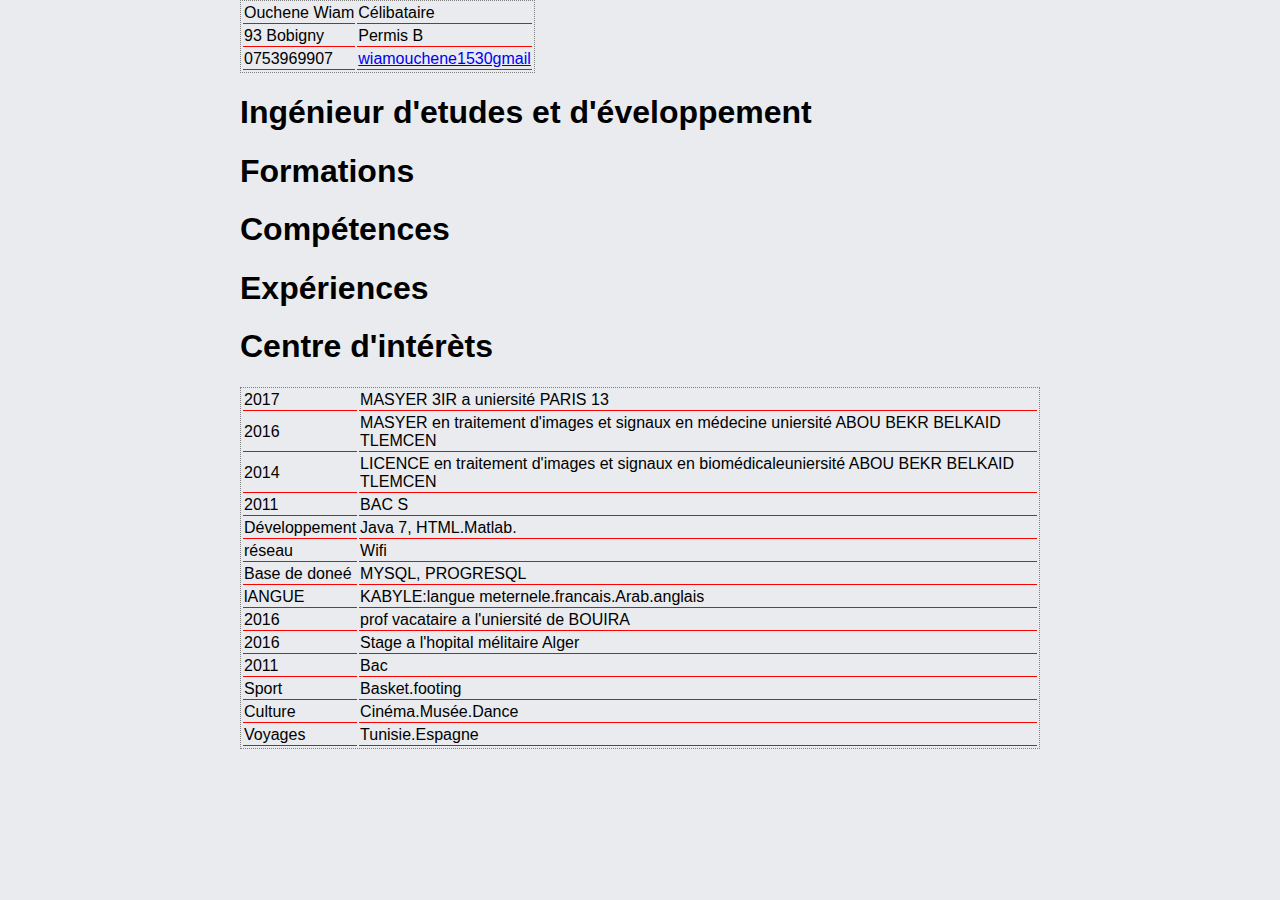
==== index.html @ e4cb01b1 "Add files via upload" ====
<!DOCTYPE html>
<html lang="en">
<head>
    <meta charset="UTF-8">
    <meta name="viewport" content="width=device-width, initial-scale=1.0">
    <meta http-equiv="X-UA-Compatible" content="ie=edge">
    <title>Document</title>
    <style>
        body{
              background-color: #e9ebee;              
              font-family: system, -apple-system, ".SFNSText-Regular", "San Francisco", "Roboto", "Segoe UI", "Helvetica Neue", "Lucida Grande", sans-serif;
              font-size: 16px;
              margin: 0 auto;
              max-width: 800px;              
          }
        table{
            border: 1px dotted gray;
        }

        td{
            border-bottom: 1px solid red;
        }
    </style>
</head>
<body>

    <table>
        <thead>
            <tr>
                    <td>Ouchene Wiam</td>
                    <td>Célibataire</td>
            </tr>
            <tr>
                    <td>93 Bobigny</td>
                    <td>Permis B</td>
            </tr>
            <tr>
                    <td>0753969907</td>
                    <td>
                        <a href="wiamouchene1530gmail.com">wiamouchene1530gmail</a>
                    </td>
            </tr>
        </thead>
    </table>
    
    <h1>Ingénieur d'etudes et d'éveloppement</h1>
<h1>Formations</h1>
    <table>
            <thead>
                <tr>
                        <td>2017</td>
                        <td>MASYER 3IR a uniersité PARIS 13</td>
                
                <tr>
                        <td>2016</td>
                
                        <td>MASYER en traitement d'images et signaux en médecine uniersité ABOU BEKR BELKAID TLEMCEN</td>
                        </td>
                </tr>
                <tr>
                        <td>2014</td>
                
                        <td>LICENCE en traitement d'images et signaux en biomédicaleuniersité ABOU BEKR BELKAID TLEMCEN</td>
                        </td>
                </tr>
                <tr>
                        <td>2011</td>
                
                        <td>BAC S</td>
                    
                </tr>
                <h1>Compétences</h1>
                <tr>
                        <td>Développement</td>
                        <td>Java 7, HTML.Matlab.</td>

                </tr>
                <tr>
                        <td>réseau</td>
                        <td>Wifi</td>
                </tr>
                
                <tr>
                        <td>Base de doneé</td>
                        <td>MYSQL, PROGRESQL</td>
                </tr>
                <tr>
                        <td>lANGUE</td>
                        <td>KABYLE:langue meternele.francais.Arab.anglais</td>
                </tr>
               <h1>Expériences</h1>
               <tr>
                    <td>2016</td>
                    <td>prof vacataire a l'uniersité de BOUIRA</td>
            </tr>
               <tr>
                    <td>2016</td>
                    <td>Stage a l'hopital mélitaire Alger</td>
            </tr>
            <tr>
                    <td>2011</td>
                    <td>Bac</td>
            </tr>
            <h1>Centre d'intérèts</h1>
            <tr>
                    <td>Sport</td>
                    <td>Basket.footing</td>
            </tr>
            <tr>
                    <td>Culture</td>
                    <td>Cinéma.Musée.Dance</td>
            </tr>
            <tr>
                    <td>Voyages</td>
                    <td>Tunisie.Espagne</td>
            </tr>


        </thead  >
        </table>
</body>
</html>
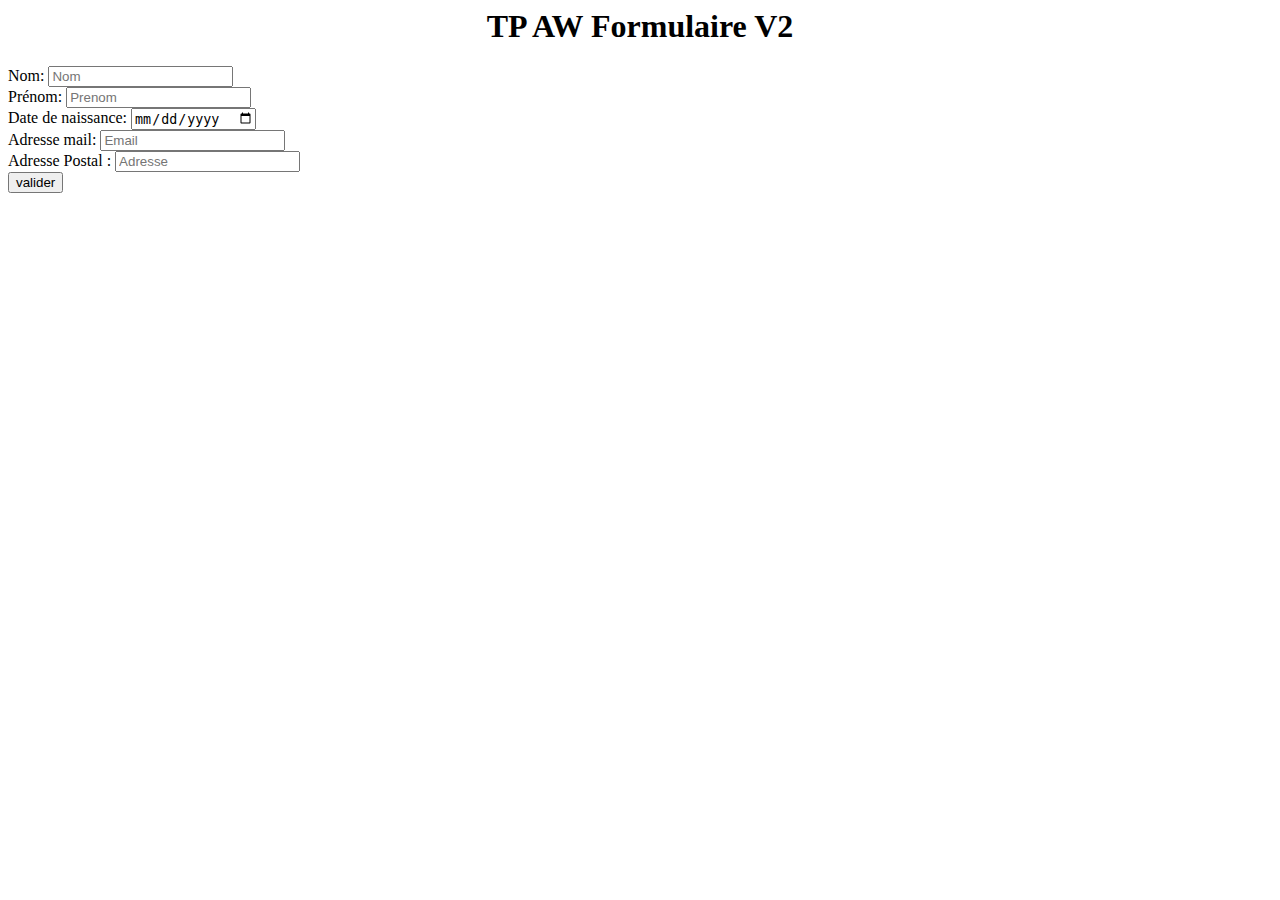
==== commit 5ab7173e: "Add files via upload" ====
--- a/index.html
+++ b/index.html
@@ -1,122 +1,70 @@
-<!DOCTYPE html>
-<html lang="en">
+<! doctype html>
+
 <head>
-    <meta charset="UTF-8">
-    <meta name="viewport" content="width=device-width, initial-scale=1.0">
-    <meta http-equiv="X-UA-Compatible" content="ie=edge">
-    <title>Document</title>
-    <style>
-        body{
-              background-color: #e9ebee;              
-              font-family: system, -apple-system, ".SFNSText-Regular", "San Francisco", "Roboto", "Segoe UI", "Helvetica Neue", "Lucida Grande", sans-serif;
-              font-size: 16px;
-              margin: 0 auto;
-              max-width: 800px;              
-          }
-        table{
-            border: 1px dotted gray;
-        }
+    <script src="js/jquery-3.2.1.slim.min.js"></script>
+    <script src="js/form-jquery-validation.js"></script>
+    <link rel="stylesheet" href="css/bootstrap.min.css">
+    <script src="js/bootstrap.min.js"></script>
+    <script src="https://ajax.googleapis.com/ajax/libs/jquery/3.2.1/jquery.min.js"></script>
+    <title> formulaire </title>
+    <script>
+        $(document).ready(function(){
+            $("button").click(function(){
+                if ($("#nom").val()==""||$("#prenom").val()==""||$("#prenom").val()=="" )
+                                alert("vous devez remlpir tous les champs")
+                                $(".nom").html('Champs obligatoire');
+            });
+        });
+        </script>
+</head>
 
-        td{
-            border-bottom: 1px solid red;
-        }
-    </style>
-</head>
 <body>
-
-    <table>
-        <thead>
-            <tr>
-                    <td>Ouchene Wiam</td>
-                    <td>Célibataire</td>
-            </tr>
-            <tr>
-                    <td>93 Bobigny</td>
-                    <td>Permis B</td>
-            </tr>
-            <tr>
-                    <td>0753969907</td>
-                    <td>
-                        <a href="wiamouchene1530gmail.com">wiamouchene1530gmail</a>
-                    </td>
-            </tr>
-        </thead>
-    </table>
-    
-    <h1>Ingénieur d'etudes et d'éveloppement</h1>
-<h1>Formations</h1>
-    <table>
-            <thead>
-                <tr>
-                        <td>2017</td>
-                        <td>MASYER 3IR a uniersité PARIS 13</td>
+    <h1>
+        <center>TP AW Formulaire V2 </center>
+    </h1>
+    <div class="container">
+        <form action="">
+            Nom: 
+            
+                <input class="form-control" type="text" name="nom" id="nom" placeholder="Nom">
+           <br>
+            Prénom: 
+            
+                <input class="form-control" type="text" name="prenom" id="prenom" minlength="5" maxlength="20" placeholder="Prenom" />
+            <br>
+               Date de naissance:
+      
+                    <input class="form-control" type="Date" name="Date" />
+            <br>        
+            Adresse mail:
+                <input class="form-control" type="email" name="email" minlength="5" maxlength="30" placeholder="Email" />
+             <br>
+                Adresse Postal :
                 
-                <tr>
-                        <td>2016</td>
-                
-                        <td>MASYER en traitement d'images et signaux en médecine uniersité ABOU BEKR BELKAID TLEMCEN</td>
-                        </td>
-                </tr>
-                <tr>
-                        <td>2014</td>
-                
-                        <td>LICENCE en traitement d'images et signaux en biomédicaleuniersité ABOU BEKR BELKAID TLEMCEN</td>
-                        </td>
-                </tr>
-                <tr>
-                        <td>2011</td>
-                
-                        <td>BAC S</td>
-                    
-                </tr>
-                <h1>Compétences</h1>
-                <tr>
-                        <td>Développement</td>
-                        <td>Java 7, HTML.Matlab.</td>
-
-                </tr>
-                <tr>
-                        <td>réseau</td>
-                        <td>Wifi</td>
-                </tr>
-                
-                <tr>
-                        <td>Base de doneé</td>
-                        <td>MYSQL, PROGRESQL</td>
-                </tr>
-                <tr>
-                        <td>lANGUE</td>
-                        <td>KABYLE:langue meternele.francais.Arab.anglais</td>
-                </tr>
-               <h1>Expériences</h1>
-               <tr>
-                    <td>2016</td>
-                    <td>prof vacataire a l'uniersité de BOUIRA</td>
-            </tr>
-               <tr>
-                    <td>2016</td>
-                    <td>Stage a l'hopital mélitaire Alger</td>
-            </tr>
-            <tr>
-                    <td>2011</td>
-                    <td>Bac</td>
-            </tr>
-            <h1>Centre d'intérèts</h1>
-            <tr>
-                    <td>Sport</td>
-                    <td>Basket.footing</td>
-            </tr>
-            <tr>
-                    <td>Culture</td>
-                    <td>Cinéma.Musée.Dance</td>
-            </tr>
-            <tr>
-                    <td>Voyages</td>
-                    <td>Tunisie.Espagne</td>
-            </tr>
+                    <input class="form-control" type="text" name="adresse" minlength="5" maxlength="50" placeholder="Adresse" />
+         <br>
+         <button type="submit" id="submit" class="btn btn-primary" > valider </button>     
+        </form>
 
 
-        </thead  >
-        </table>
+
+    </div>
+
+
+
+
+
+
+
+
+
+
+
+
+
+
+
+
 </body>
+
 </html>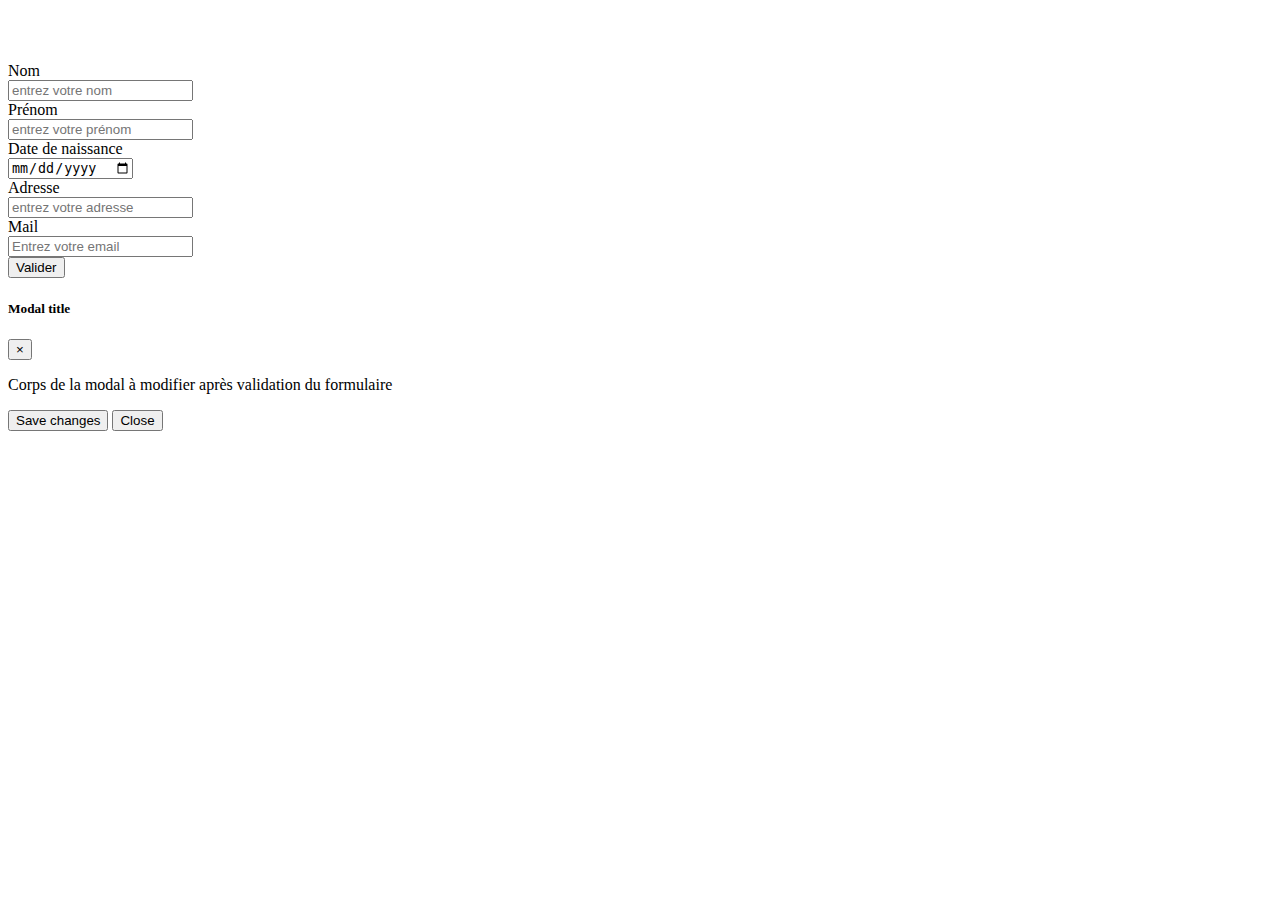
==== commit 1243a216: "Add files via upload" ====
--- a/index.html
+++ b/index.html
@@ -1,70 +1,95 @@
-<! doctype html>
+<!DOCTYPE html>
+<html lang="en">
+<head>
+    <meta charset="UTF-8">
+    <meta name="viewport" content="width=device-width, initial-scale=1.0">
+    <meta http-equiv="X-UA-Compatible" content="ie=edge">
+    <title>Document</title>
 
-<head>
-    <script src="js/jquery-3.2.1.slim.min.js"></script>
-    <script src="js/form-jquery-validation.js"></script>
-    <link rel="stylesheet" href="css/bootstrap.min.css">
-    <script src="js/bootstrap.min.js"></script>
-    <script src="https://ajax.googleapis.com/ajax/libs/jquery/3.2.1/jquery.min.js"></script>
-    <title> formulaire </title>
-    <script>
-        $(document).ready(function(){
-            $("button").click(function(){
-                if ($("#nom").val()==""||$("#prenom").val()==""||$("#prenom").val()=="" )
-                                alert("vous devez remlpir tous les champs")
-                                $(".nom").html('Champs obligatoire');
-            });
-        });
-        </script>
-</head>
+<!-- jquery pour pouvoir utiliser les composants JS de boostap (modal, tooltip...) -->
+<script src="js/jquery-3.2.1.slim.min.js"></script>
 
-<body>
-    <h1>
-        <center>TP AW Formulaire V2 </center>
-    </h1>
-    <div class="container">
-        <form action="">
-            Nom: 
-            
-                <input class="form-control" type="text" name="nom" id="nom" placeholder="Nom">
-           <br>
-            Prénom: 
-            
-                <input class="form-control" type="text" name="prenom" id="prenom" minlength="5" maxlength="20" placeholder="Prenom" />
-            <br>
-               Date de naissance:
-      
-                    <input class="form-control" type="Date" name="Date" />
-            <br>        
-            Adresse mail:
-                <input class="form-control" type="email" name="email" minlength="5" maxlength="30" placeholder="Email" />
-             <br>
-                Adresse Postal :
-                
-                    <input class="form-control" type="text" name="adresse" minlength="5" maxlength="50" placeholder="Adresse" />
-         <br>
-         <button type="submit" id="submit" class="btn btn-primary" > valider </button>     
-        </form>
+<!-- CSS boostrap -->
+<link rel="stylesheet" href="css/bootstrap.min.css">
+<script src="popper.min.js" integrity="sha384-vFJXuSJphROIrBnz7yo7oB41mKfc8JzQZiCq4NCceLEaO4IHwicKwpJf9c9IpFgh" crossorigin="anonymous"></script>
+<!-- composants JS de boostrap (modal http://getbootstrap.com/docs/4.0/components/modal/ , collapse...) -->
+<script src="js/bootstrap.min.js"></script>
 
 
+<script src="js/form-jquery-validation.js"></script>
+<script>
+
+</script>
+
+</head>
+    <body>
+     <div class="container">
+            <form>
+                <br/>
+                <br/>
+                <br/>
+                    <div class="form-group row">
+                      <label for="Inputnom" class="col-sm-2 col-form-label">Nom</label>
+                      <div class="col-sm-5">
+                        <input type="text"  class="form-control" id="Inputnom" placeholder="entrez votre nom">
+                      </div>
+                    </div>
+                    <div class="form-group row">
+                        <label for="inputprenom" class="col-sm-2 col-form-label">Prénom</label>
+                            <div class="col-sm-5">
+                                <input type="text" class="form-control" id="inputprenom" placeholder="entrez votre prénom">
+                            </div>
+                    </div>
+                    <div class="form-group row">
+                            <label for="inputdatedenaissance" class="col-sm-2 col-form-label">Date de naissance</label>
+                                <div class="col-sm-5">
+                                    <input type="date" class="form-control" id="inputdatedenaissance" placeholder="jj/mm/aa">
+                                 </div>
+                   </div>
+                   <div class="form-group row">
+                        <label for="inputAdresse" class="col-sm-2 col-form-label">Adresse</label>
+                            <div class="col-sm-5">
+                                <input type="text" class="form-control" id="inputAdresse" placeholder="entrez votre adresse">
+                             </div>
+                  </div>
+                  <div class="form-group row">
+                      
+                        <label for="InputEmail" class="col-sm-2 col-form-label">Mail</label>
+                    <div class="col-sm-5">
+                        <input type="email" class="form-control" id="InputEmail"  placeholder="Entrez votre email"><br/>
+                        <button type="submit" class="btn btn-primary">Valider</button>
+                    </div>              
+                 </div>
+                
+            </form>
+          
 
     </div>
 
-
-
-
-
-
-
-
-
-
-
-
-
-
-
+    <div class="modal" tabindex="-1" role="dialog" id="myModal">
+        <div class="modal-dialog" role="document">
+          <div class="modal-content">
+            <div class="modal-header">
+              <h5 class="modal-title">Modal title</h5>
+              <button type="button" class="close" data-dismiss="modal" aria-label="Close">
+                <span aria-hidden="true">&times;</span>
+              </button>
+            </div>
+            <div class="modal-body">
+              <p>Corps de la modal à modifier après validation du formulaire</p>
+            </div>
+            <div class="modal-footer">
+              <button type="button" class="btn btn-primary">Save changes</button>
+              <button type="button" class="btn btn-secondary" data-dismiss="modal">Close</button>
+            </div>
+          </div>
+        </div>
+      </div>
 
 </body>
 
+
+     
+        
+   
 </html>